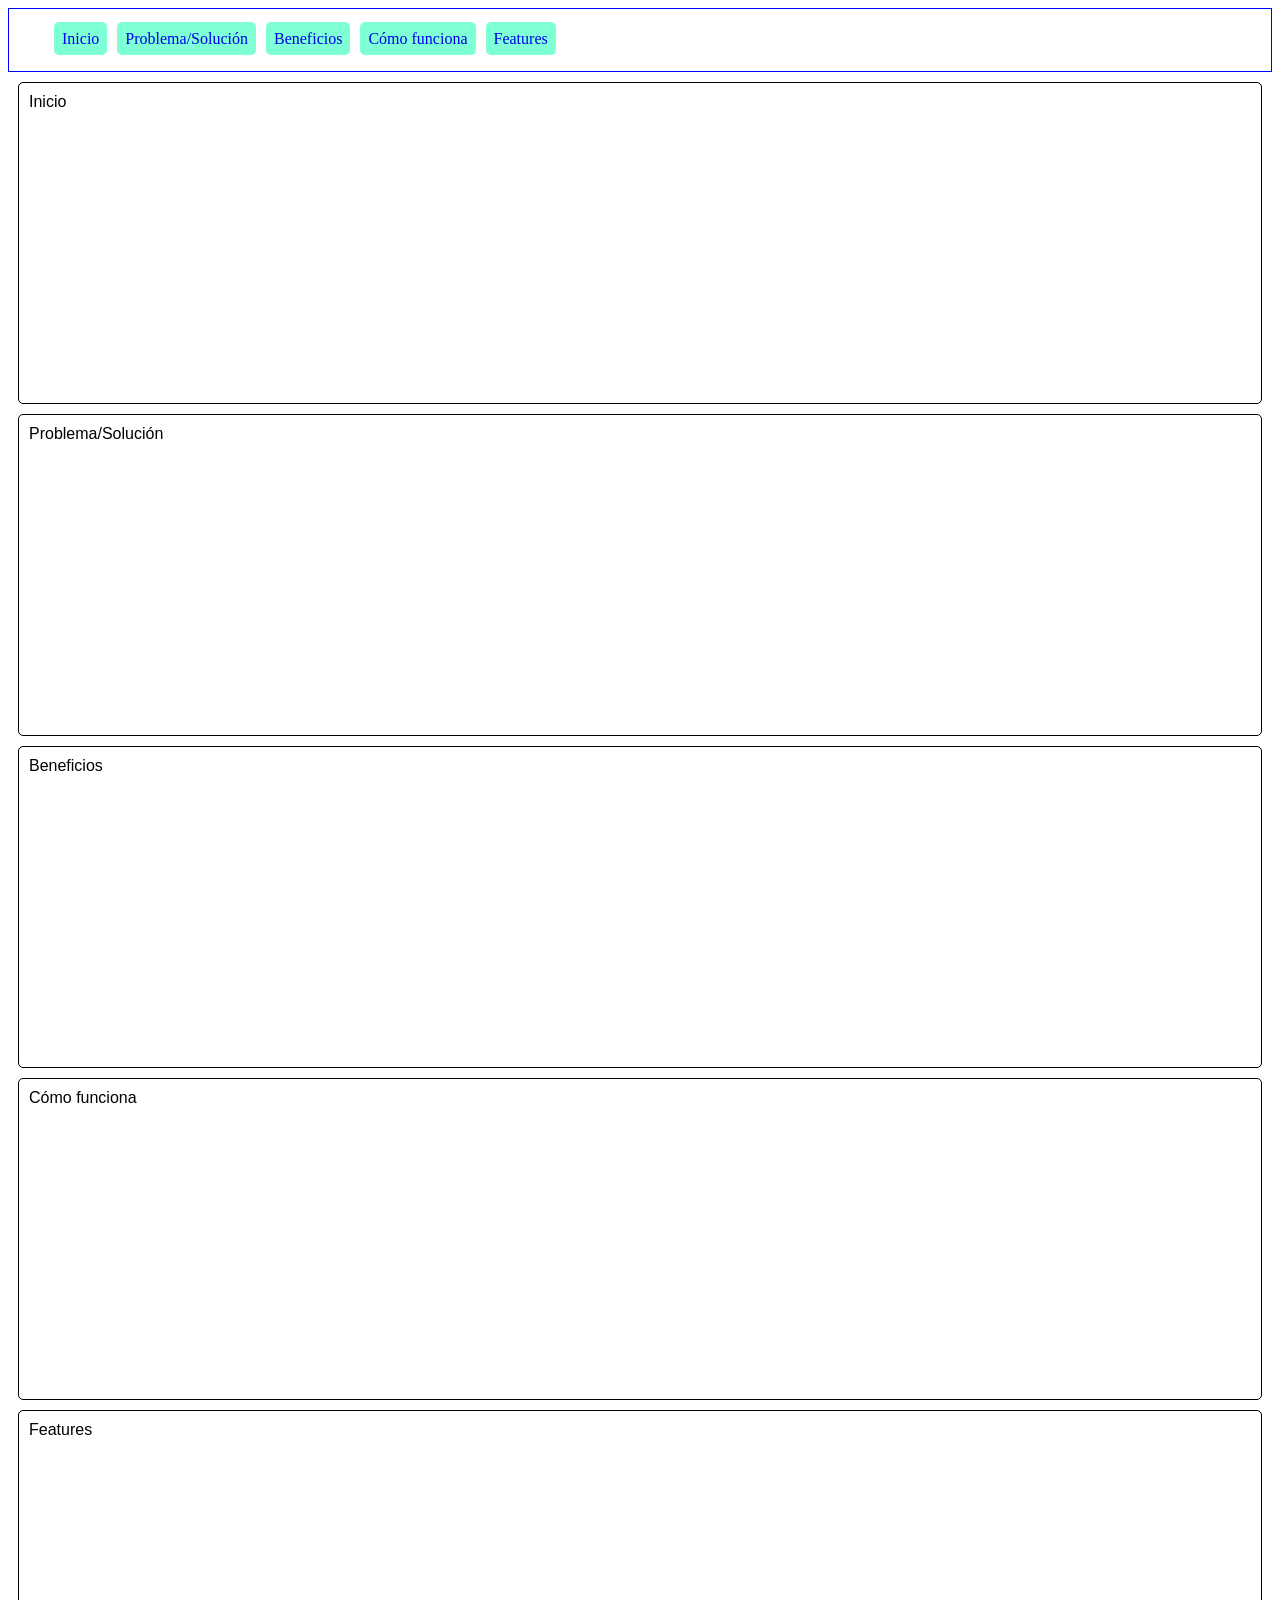
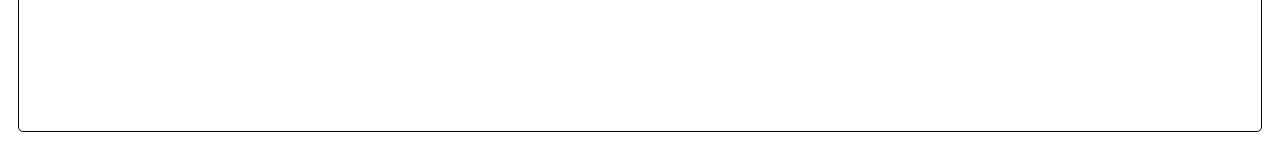
==== clase1/index.html @ 74ae09a0 "primer comit" ====
<!DOCTYPE html>
<html lang="es">

<head>
    <meta charset="UTF-8">
    <meta name="viewport" content="width=device-width, initial-scale=1.0">
    <title>Clase 1 - Landing Page</title>

    <!-- CSS -->
    <style>
        section {
            border: 1px solid;
            height: 300px;
            margin: 10px;
            padding: 10px;
            border-radius: 5px;
            font-family: Verdana, Geneva, Tahoma, sans-serif;
        }

        nav {
            border: 1px solid blue;
        }

        nav ul {
            height: 30px;
        }

        nav ul li {
            float: left;
            padding: 5px;
            list-style: none;
        }

        nav ul li a {
            background-color: aquamarine;
            padding: 8px;
            border-radius: 5px;
            text-decoration: none;
        }

        nav ul li a:hover {
            background-color: lightblue;
            text-decoration: underline;
            font-weight: bold;
        }
    </style>

    <!-- JavaScript -->
    <script></script>

</head>

<body>
    <nav>
        <ul>
            <li><a href="#inicio">Inicio</a></li>
            <li><a href="#problema">Problema/Solución</a></li>
            <li><a href="#beneficio">Beneficios</a></li>
            <li><a href="#como">Cómo funciona</a></li>
            <li><a href="#feat">Features</a></li>
        </ul>
    </nav>
    <section id="inicio">Inicio</section>
    <section id="problema">Problema/Solución</section>
    <section id="beneficio">Beneficios</section>
    <section id="como">Cómo funciona</section>
    <section id="feat">Features</section>


</body>

</html>
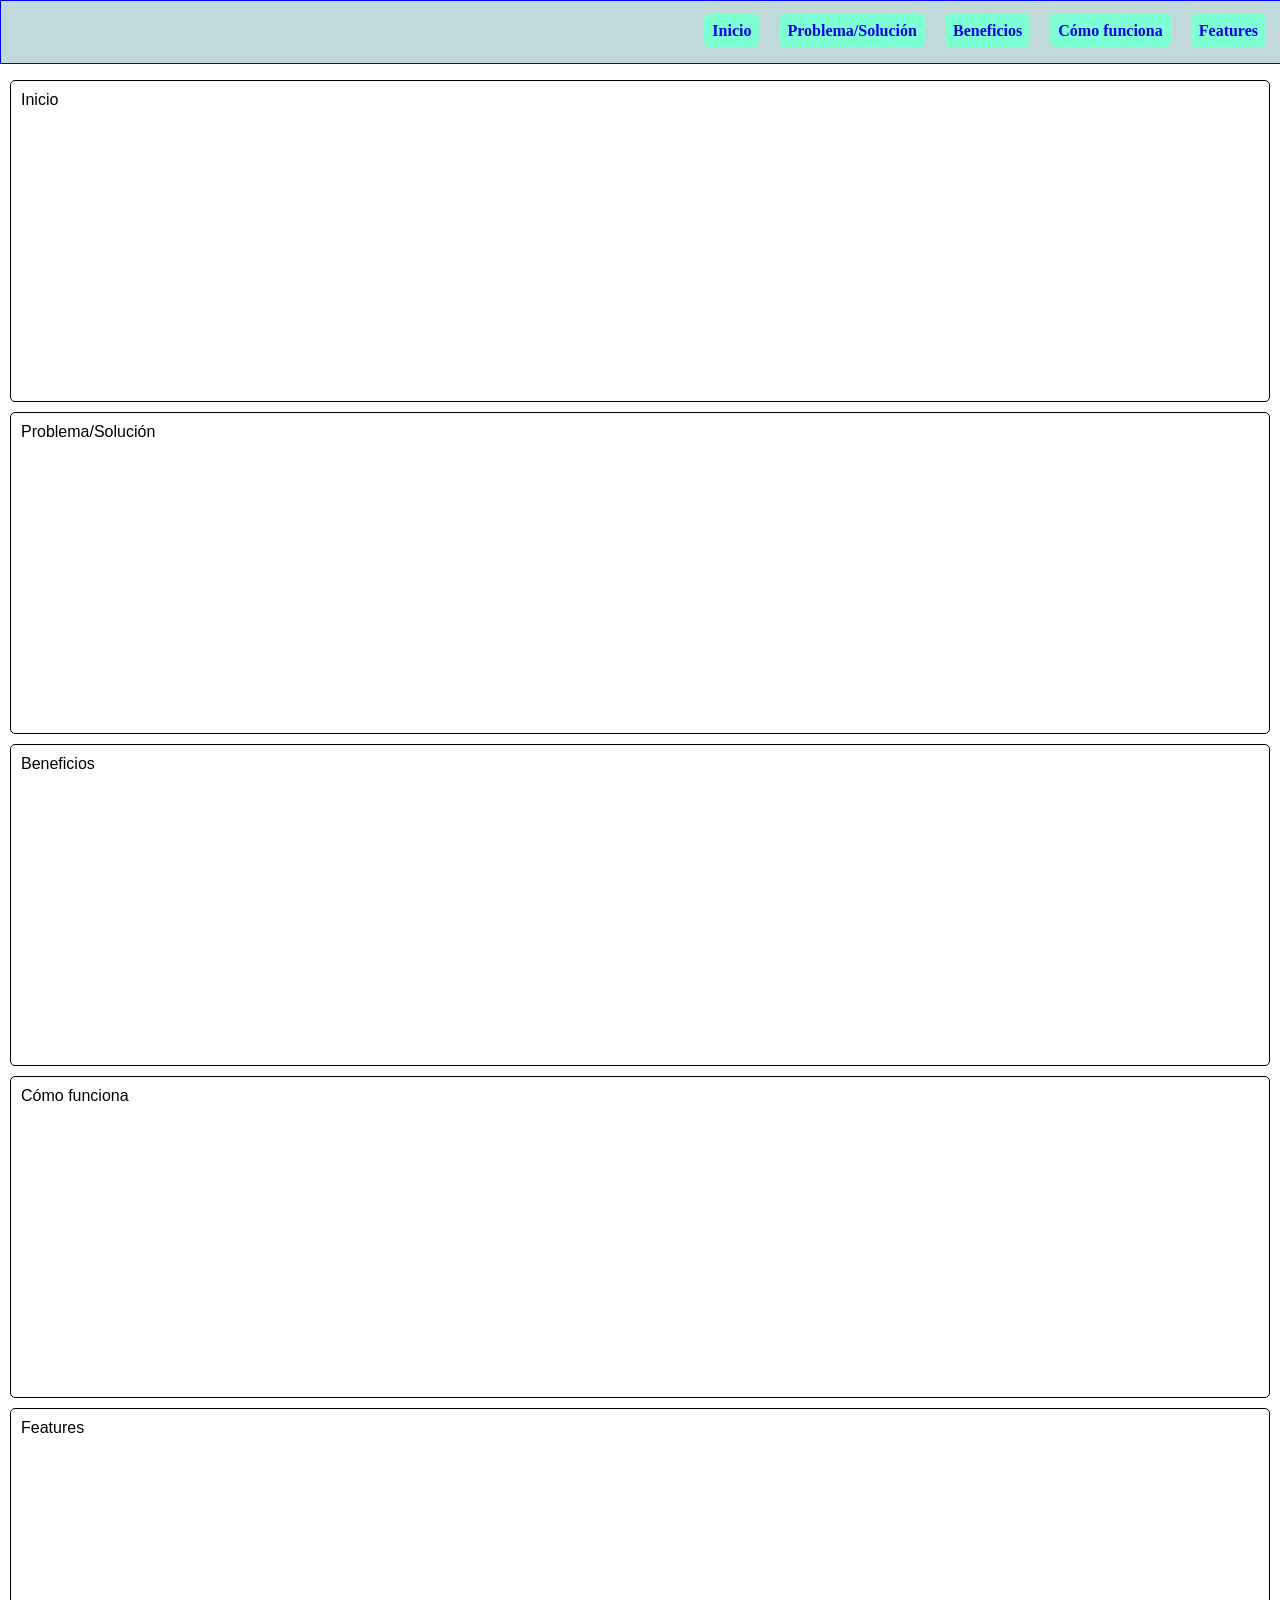
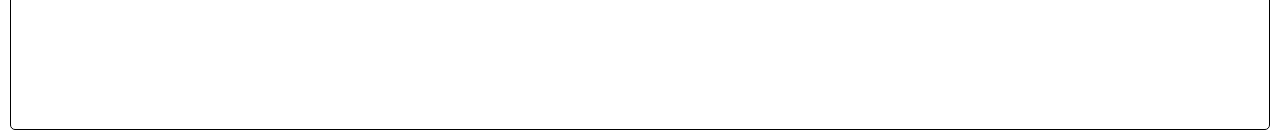
==== commit c05710a4: "Update index.html" ====
--- a/clase1/index.html
+++ b/clase1/index.html
@@ -8,6 +8,14 @@
 
     <!-- CSS -->
     <style>
+        html {
+            scroll-behavior: smooth;
+        }
+
+        body, html {
+            margin: 0;
+        }
+
         section {
             border: 1px solid;
             height: 300px;
@@ -19,14 +27,21 @@
 
         nav {
             border: 1px solid blue;
+            position: fixed;
+            background-color: rgba(95, 158, 160, 0.39);
+            width: 100%;
+            top: 0;
         }
 
         nav ul {
+            display: flex;
+            gap: 10px;
+            justify-content: end;
             height: 30px;
+            padding: 0 10px;
         }
 
         nav ul li {
-            float: left;
             padding: 5px;
             list-style: none;
         }
@@ -36,12 +51,17 @@
             padding: 8px;
             border-radius: 5px;
             text-decoration: none;
+            font-weight: bold;
         }
 
         nav ul li a:hover {
             background-color: lightblue;
             text-decoration: underline;
             font-weight: bold;
+        }
+
+        #inicio {
+            margin-top: 80px;
         }
     </style>
 
@@ -65,8 +85,6 @@
     <section id="beneficio">Beneficios</section>
     <section id="como">Cómo funciona</section>
     <section id="feat">Features</section>
-
-
 </body>
 
 </html>
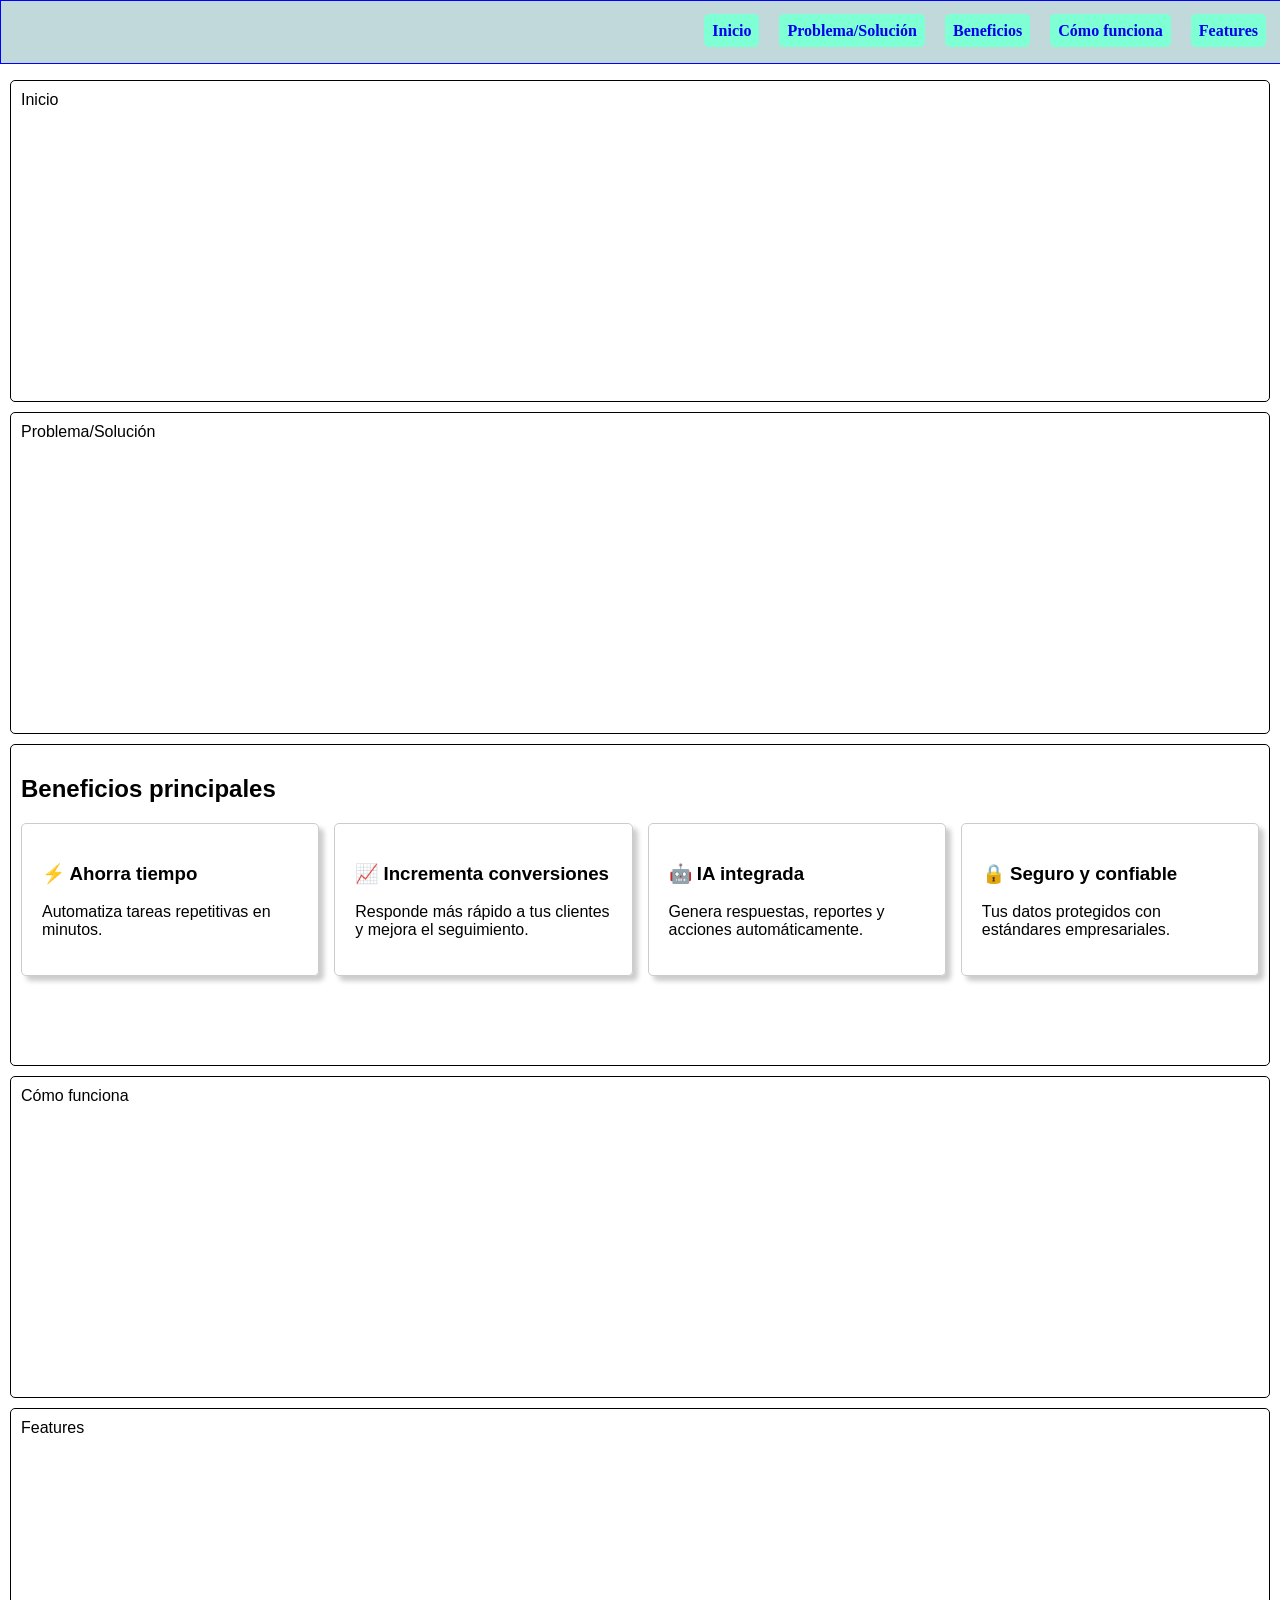
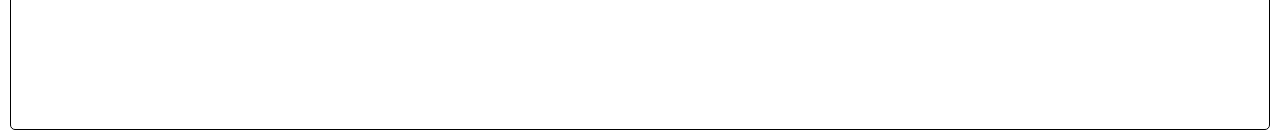
==== commit 2b457cb9: "Update index.html" ====
--- a/clase1/index.html
+++ b/clase1/index.html
@@ -63,6 +63,17 @@
         #inicio {
             margin-top: 80px;
         }
+        .grilla {
+            display: grid;
+            grid-template-columns: repeat(4, 1fr);
+            gap: 15px;
+        }
+        .card {
+            border: 1px solid #CCC;
+            padding: 20px;
+            border-radius: 5px;
+            box-shadow: 5px 5px 5px #CCC;
+        }
     </style>
 
     <!-- JavaScript -->
@@ -82,7 +93,28 @@
     </nav>
     <section id="inicio">Inicio</section>
     <section id="problema">Problema/Solución</section>
-    <section id="beneficio">Beneficios</section>
+    <section id="beneficio">
+        <h2>Beneficios principales</h2>
+        <div class="grilla">
+            <div class="card">
+                <h3>⚡ Ahorra tiempo</h3>
+                <p>Automatiza tareas repetitivas en minutos.</p>
+            </div>
+            <div class="card">
+                <h3>📈 Incrementa conversiones</h3>
+                <p>Responde más rápido a tus clientes y mejora el seguimiento.</p>
+            </div>
+            <div class="card">
+                <h3>🤖 IA integrada</h3>
+                <p>Genera respuestas, reportes y acciones automáticamente.</p>
+            </div>
+            <div class="card">
+                <h3>🔒 Seguro y confiable</h3>
+                <p>Tus datos protegidos con estándares empresariales.</p>
+            </div>
+
+        </div>
+    </section>
     <section id="como">Cómo funciona</section>
     <section id="feat">Features</section>
 </body>
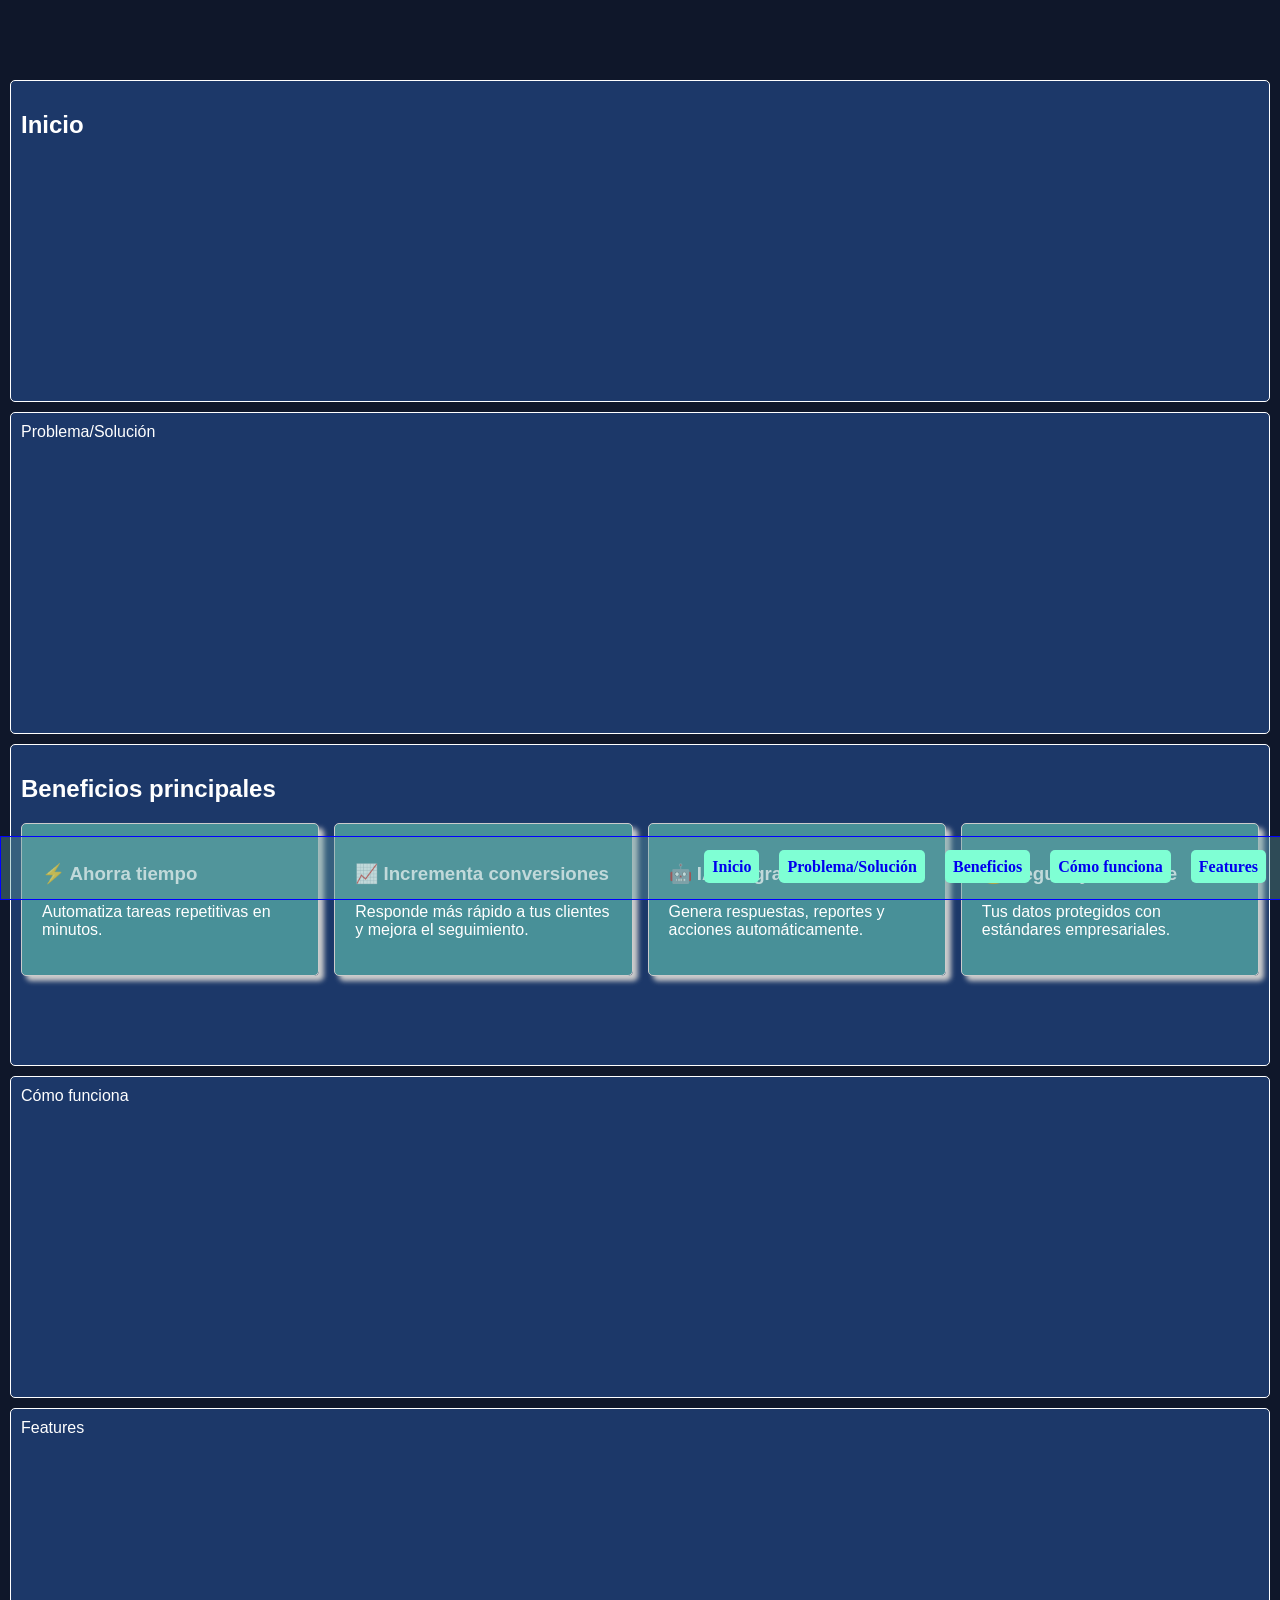
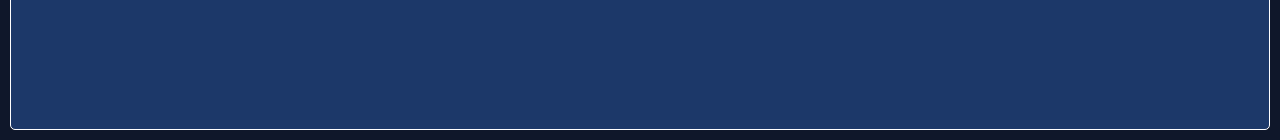
==== commit b609f85e: "Update index.html" ====
--- a/clase1/index.html
+++ b/clase1/index.html
@@ -14,10 +14,13 @@
 
         body, html {
             margin: 0;
+            background-color: #0F172A;
+            color: #FFFFFF;
         }
 
         section {
             border: 1px solid;
+            background-color: #3b83f64f;
             height: 300px;
             margin: 10px;
             padding: 10px;
@@ -30,7 +33,7 @@
             position: fixed;
             background-color: rgba(95, 158, 160, 0.39);
             width: 100%;
-            top: 0;
+            bottom: 0;
         }
 
         nav ul {
@@ -73,6 +76,7 @@
             padding: 20px;
             border-radius: 5px;
             box-shadow: 5px 5px 5px #CCC;
+            background-color: rgba(127, 255, 212, 0.438);
         }
     </style>
 
@@ -91,7 +95,9 @@
             <li><a href="#feat">Features</a></li>
         </ul>
     </nav>
-    <section id="inicio">Inicio</section>
+    <section id="inicio">
+        <h2>Inicio</h2>
+    </section>
     <section id="problema">Problema/Solución</section>
     <section id="beneficio">
         <h2>Beneficios principales</h2>
